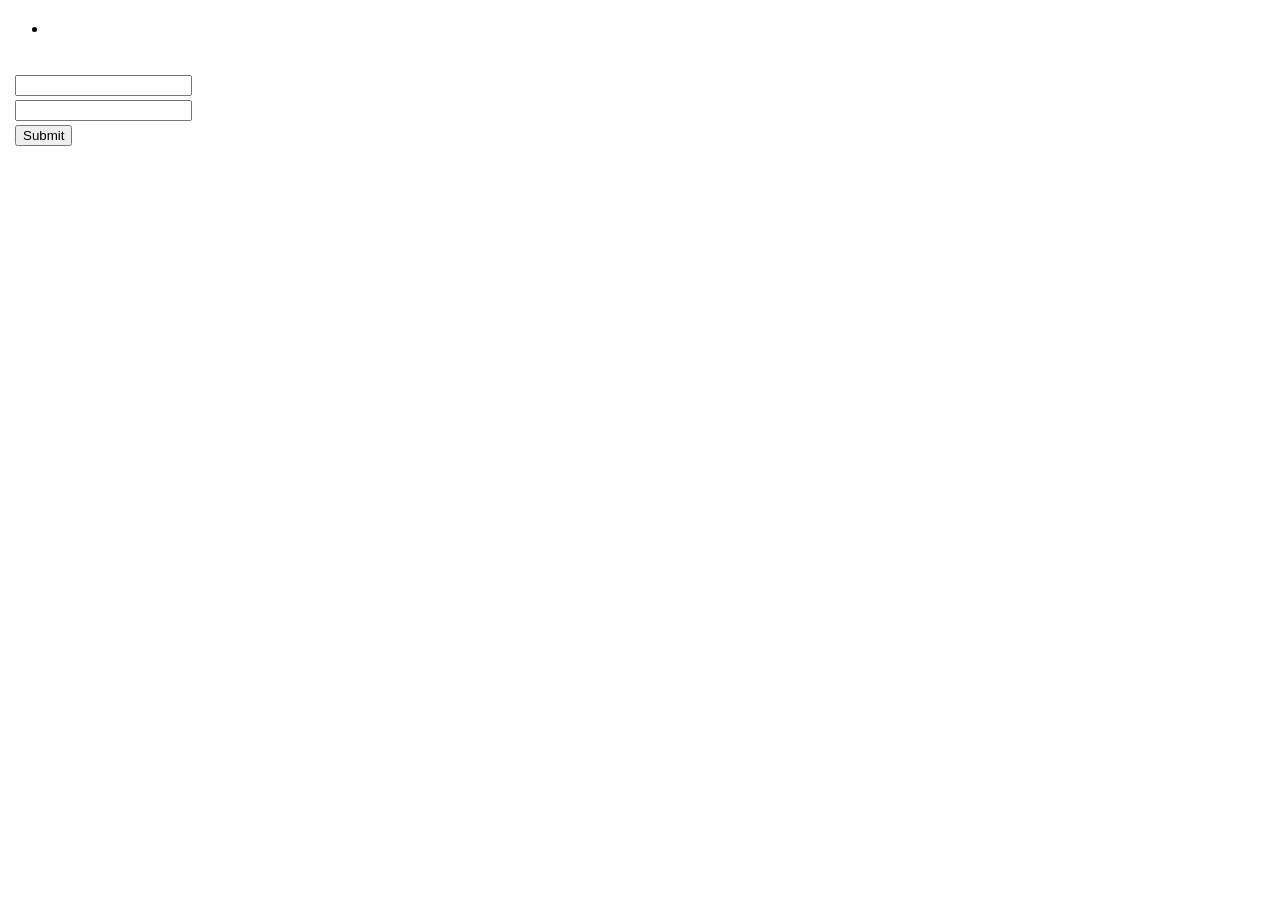
==== src/main/resources/templates/login.html @ 090acc15 "初回コミット" ====
<!DOCTYPE html>
<html xmlns:th="http://www.thymeleaf.org"
	th:replace="~{common/layout_3block :: layout(~{::title},~{::body/content()})}">

<head>
	<meta charset="UTF-8" />
	<meta name="viewport" content="width=device-width, initial-scale=1.0" />
	<title th:text="#{login}+' | '+ #{shop.title}"> </title>
</head>

<body class="user_login">
<div class="user_container">
	<h2 th:class="page_title" th:text="#{login}"></h2>
	<div class="login_content">
	<p th:class="description" th:text="#{msg.login.input}"></p>
	<div class="login_form_area">
		<form th:action="@{/login}" method="post" class="login_form" th:object="${loginForm}">
			<th:block th:if="${#fields.hasErrors()}">
			<div class="error_list">
				<ul>
					<li th:each="err:${#fields.detailedErrors()}" th:text="${err.message}"></li>
				</ul>
				<br />
			</div>
			</th:block>
			<table>
				<tbody>
					<tr>
						<th th:class="label" th:text="#{loginForm.email}"></th>
						<td class="input"><input type="text" th:field="*{email}" /></td>
					</tr>
					<tr>
						<th th:class="label" th:text="#{loginForm.password}"></th>
						<td class="input"><input type="password" th:field="*{password}" /></td>
					</tr>
					<tr>
						<th class="label"></th>
						<td class="input"><input type="submit" th:value="#{login}" /></td>
					</tr>
				</tbody>
			</table>
		</form>
	</div>
	</div>
</div>
	<p class="complete_link">
		<a th:href="@{/}" th:text="#{msg.back.to.top}"></a>
	</p>

</body>

</html>
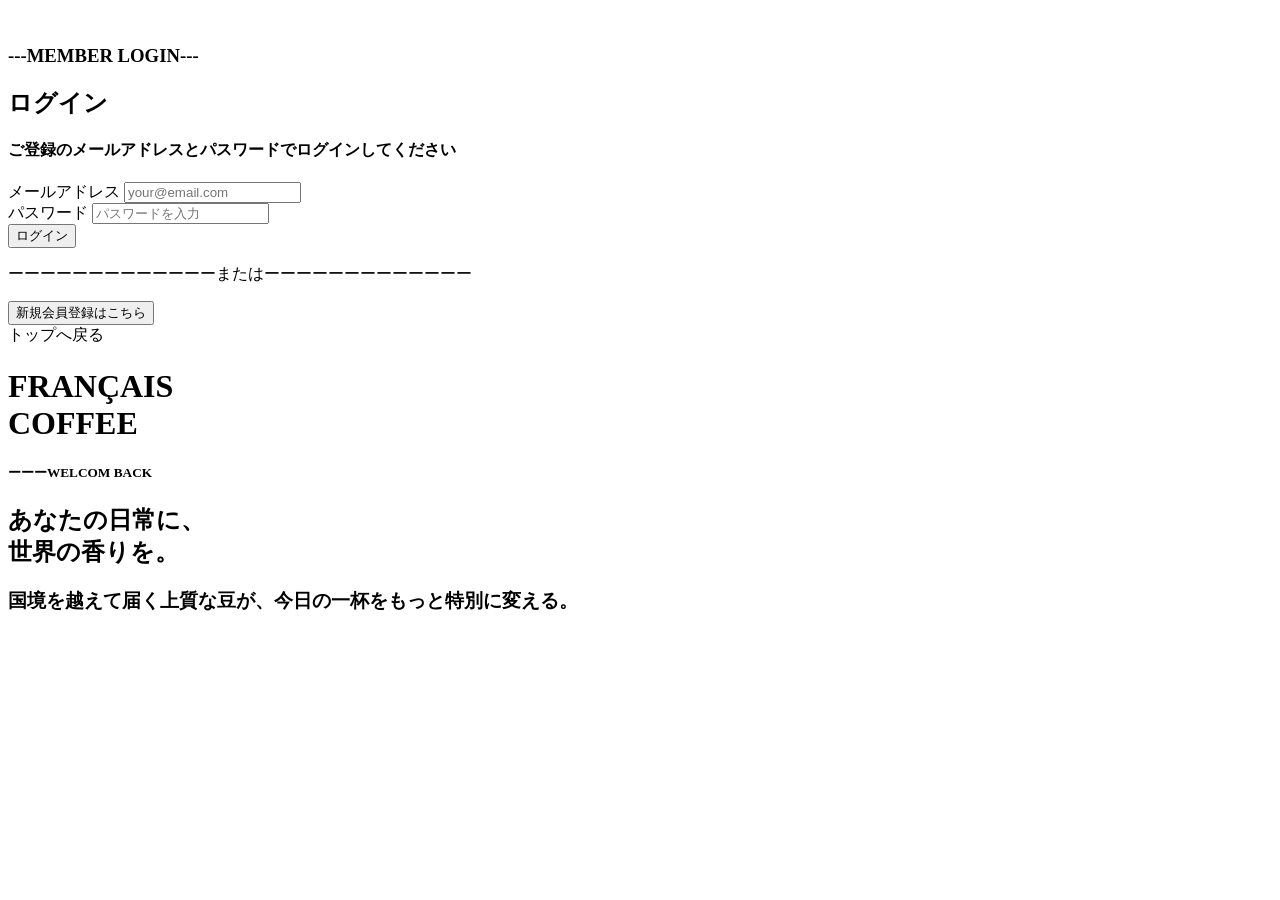
==== commit 1284eb26: "ログイン画面完成～(呂布カルマ)" ====
--- a/src/main/resources/templates/login.html
+++ b/src/main/resources/templates/login.html
@@ -1,52 +1,54 @@
 <!DOCTYPE html>
-<html xmlns:th="http://www.thymeleaf.org"
-	th:replace="~{common/layout_3block :: layout(~{::title},~{::body/content()})}">
+<html xmlns:th="http://www.thymeleaf.org">
 
 <head>
 	<meta charset="UTF-8" />
 	<meta name="viewport" content="width=device-width, initial-scale=1.0" />
 	<title th:text="#{login}+' | '+ #{shop.title}"> </title>
+	<link rel="stylesheet" th:href="@{/css/login.css}">
 </head>
 
-<body class="user_login">
-<div class="user_container">
-	<h2 th:class="page_title" th:text="#{login}"></h2>
-	<div class="login_content">
-	<p th:class="description" th:text="#{msg.login.input}"></p>
-	<div class="login_form_area">
-		<form th:action="@{/login}" method="post" class="login_form" th:object="${loginForm}">
-			<th:block th:if="${#fields.hasErrors()}">
-			<div class="error_list">
-				<ul>
-					<li th:each="err:${#fields.detailedErrors()}" th:text="${err.message}"></li>
-				</ul>
-				<br />
+<body>
+	<div class="fulllogin">
+		<img class="image" th:src="@{#}">
+		<div class="login">
+			<h3 class="memberlogin">---MEMBER LOGIN---</h3>
+			<h2 class="login-size">ログイン</h2>
+			<h4 class="login-explanation">ご登録のメールアドレスとパスワードでログインしてください</h4>
+			<form th:action="@{/login}" method="post" class="login_form" th:object="${loginForm}">
+
+				<div class="form-group">
+					<label for="email" class="form-label">メールアドレス</label>
+					<input type="email" th:field="*{email}" class="form-control" placeholder="your@email.com" required>
+				</div>
+				<div class="form-group">
+					<label for="password" class="form-label">パスワード</label>
+					<input type="password" th:field="*{password}" class="form-control" placeholder="パスワードを入力" required>
+				</div>
+
+				<input type="submit" class="btn-login" value="ログイン"></input>
+			</form>
+
+			<p class="or">ーーーーーーーーーーーーーまたはーーーーーーーーーーーーー</p>
+			<form th:action="@{/client/user/regist/input/init}" method="get">
+				<input type="submit" class="btn-Registration" value="新規会員登録はこちら"></input>
+			</form>
+			<div class="forgot-password">
+				<a th:href="@{/}">トップへ戻る</a>
 			</div>
-			</th:block>
-			<table>
-				<tbody>
-					<tr>
-						<th th:class="label" th:text="#{loginForm.email}"></th>
-						<td class="input"><input type="text" th:field="*{email}" /></td>
-					</tr>
-					<tr>
-						<th th:class="label" th:text="#{loginForm.password}"></th>
-						<td class="input"><input type="password" th:field="*{password}" /></td>
-					</tr>
-					<tr>
-						<th class="label"></th>
-						<td class="input"><input type="submit" th:value="#{login}" /></td>
-					</tr>
-				</tbody>
-			</table>
-		</form>
+		</div>
+
 	</div>
+	<div class="tytle">
+		<h1 class="shopname">FRANÇAIS<br>COFFEE</h1>
+		<h5 class="welcom">ーーーWELCOM BACK</h5>
+		<h2 class="phrase">あなたの日常に、<br>世界の香りを。</h2>
+		<h3 class="subphrase">国境を越えて届く上質な豆が、今日の一杯をもっと特別に変える。</h3>
 	</div>
-</div>
-	<p class="complete_link">
-		<a th:href="@{/}" th:text="#{msg.back.to.top}"></a>
-	</p>
 
+
+	</form>
+	</div>
 </body>
 
 </html>
